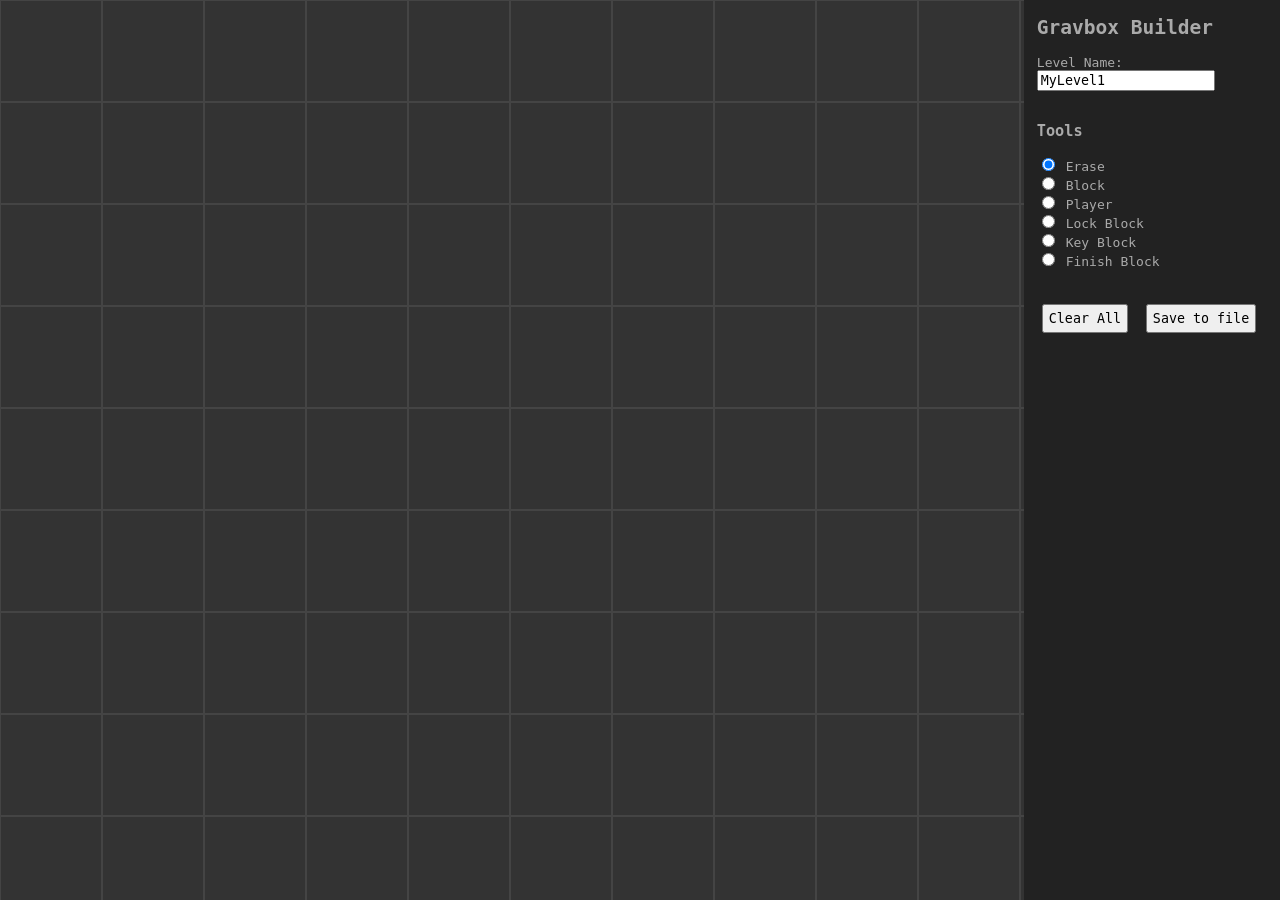
==== docs/index.html @ 9d20b8e9 "move html" ====
<html>
    <head>
        <style>
            * {
                font-family: monospace;
                image-rendering: pixelated;
            }
            #grid {
                display: grid;
                grid-template-columns: repeat(20, 1fr);
                grid-template-rows: repeat(20, 1fr);
                grid-column-gap: 0px;
                grid-row-gap: 0px;
                position: absolute;
                top: 0px;
                left: 0px;
                width: 80vw;
                height: 100vh;
                background-color: #222;
                overflow: scroll;
            }
            #controls {
                position: absolute;
                right: 0px;
                top: 0px;
                width: 19vw;
                height: 100vh;
                background-color: #222;
                color: #aaa;
                padding-left: 1vw;
            }
            .box {
                border: 0.5px solid #444;
                background-color: #333;
                width: 100px;
                height: 100px;
                color: #333;
                background-size: cover;
            }
            .box:hover {
                border: 0.5px solid #777;
            }
            p1 {
                width: auto;
                height: auto;
                background-color: white;
            }
            p1:hover {
                background: red;
                cursor: pointer;
            }
            button {
                padding: 5px;
                margin: 5px;
            }
        </style>
    </head>
    <body>
        <a id="downloadAnchorElem" style="display: none"></a>
        <div id="grid"></div>
        <div id="controls">
            <h2>Gravbox Builder</h2>
            <label for="name">Level Name:</label>
            <input
                value="MyLevel1"
                type="text"
                id="name"
                name="name"
            /><br /><br />
            <h3>Tools</h3>
            <input type="radio" id="clear" name="tool" value="clear" checked />
            <label for="clear">Erase</label><br />

            <input type="radio" id="block" name="tool" value="block" />
            <label for="block">Block</label><br />

            <input type="radio" id="player" name="tool" value="player" />
            <label for="player">Player</label><br />

            <input type="radio" id="lock" name="tool" value="lock" />
            <label for="lock">Lock Block</label><br />

            <input type="radio" id="key" name="tool" value="key" />
            <label for="key">Key Block</label><br />

            <input type="radio" id="finish" name="tool" value="finish" />
            <label for="finish">Finish Block</label><br />
            <br />
            <br />
            <button onclick="window.location.reload()">Clear All</button>
            <button onclick="downloadJson()">Save to file</button>
        </div>
        <script>
            var gridParent = document.getElementById("grid");
            for (let y = 1; y < 21; y++) {
                for (let x = 1; x < 21; x++) {
                    console.log(x, y);
                    gridParent.innerHTML += `<div data-id="none" data-x="${x}" data-y="${y}" data-content="none" onclick='fillBlock(this)' class='box'></div>`;
                }
            }

            function replaceID(e) {
                let newID = prompt("Enter an integer ID", "0");
                e.parentElement.setAttribute("data-id", newID);
                e.innerHTML = `<p1 onclick='replaceID(this)' >ID: ${newID}</p1>`;
            }

            function fillBlock(e) {
                let checkedValue = document.querySelector(
                    'input[name="tool"]:checked',
                ).value;
                if (checkedValue == "clear") {
                    e.style.backgroundImage = "none";
                    e.innerHTML = "";
                    e.setAttribute("data-content", "none");
                }

                if (e.getAttribute("data-content") == "none") {
                    if (checkedValue == "player") {
                        e.style.backgroundImage = "url('player.png')";
                        e.innerHTML = "";
                        e.setAttribute("data-content", "player");
                    }
                    if (checkedValue == "block") {
                        e.style.backgroundImage = "url('block.png')";
                        e.innerHTML = "";
                        e.setAttribute("data-content", "block");
                    }
                    if (checkedValue == "key") {
                        e.style.backgroundImage = "url('key.png')";
                        e.innerHTML =
                            "<p1 onclick='replaceID(this)' >ID: 0</p1>";
                        e.setAttribute("data-id", "0");
                        e.setAttribute("data-content", "key_block");
                    }
                    if (checkedValue == "lock") {
                        e.style.backgroundImage = "url('lock.png')";
                        e.innerHTML =
                            "<p1 onclick='replaceID(this)' >ID: 0</p1>";
                        e.setAttribute("data-id", "0");
                        e.setAttribute("data-content", "lock_block");
                    }
                    if (checkedValue == "finish") {
                        e.style.backgroundImage = "url('finish.png')";
                        e.innerHTML =
                            "<p1 onclick='replaceID(this)' >ID: 0</p1>";
                        e.setAttribute("data-id", "0");
                        e.setAttribute("data-content", "finish_block");
                    }
                }
            }
            function exportJson() {
                var boxes = document.getElementsByClassName("box");
                var outputJSON = {
                    name: document.getElementById("name").value,
                    contents: [],
                };
                for (var i = boxes.length - 1; i >= 0; i--) {
                    if (boxes[i].getAttribute("data-content") != "none") {
                        outputJSON.contents.push({
                            type: boxes[i].getAttribute("data-content"),
                            x: boxes[i].getAttribute("data-x"),
                            y: boxes[i].getAttribute("data-y"),
                            id: boxes[i].getAttribute("data-id"),
                        });
                    }
                }
                return outputJSON;
            }
            function downloadJson() {
                var content = exportJson();
                var dataStr =
                    "data:text/json;charset=utf-8," +
                    encodeURIComponent(JSON.stringify(content));

                var dlAnchorElem =
                    document.getElementById("downloadAnchorElem");

                dlAnchorElem.setAttribute("href", dataStr);
                dlAnchorElem.setAttribute(
                    "download",
                    `${document.getElementById("name").value}.json`,
                );
                dlAnchorElem.click();
            }
        </script>
    </body>
</html>
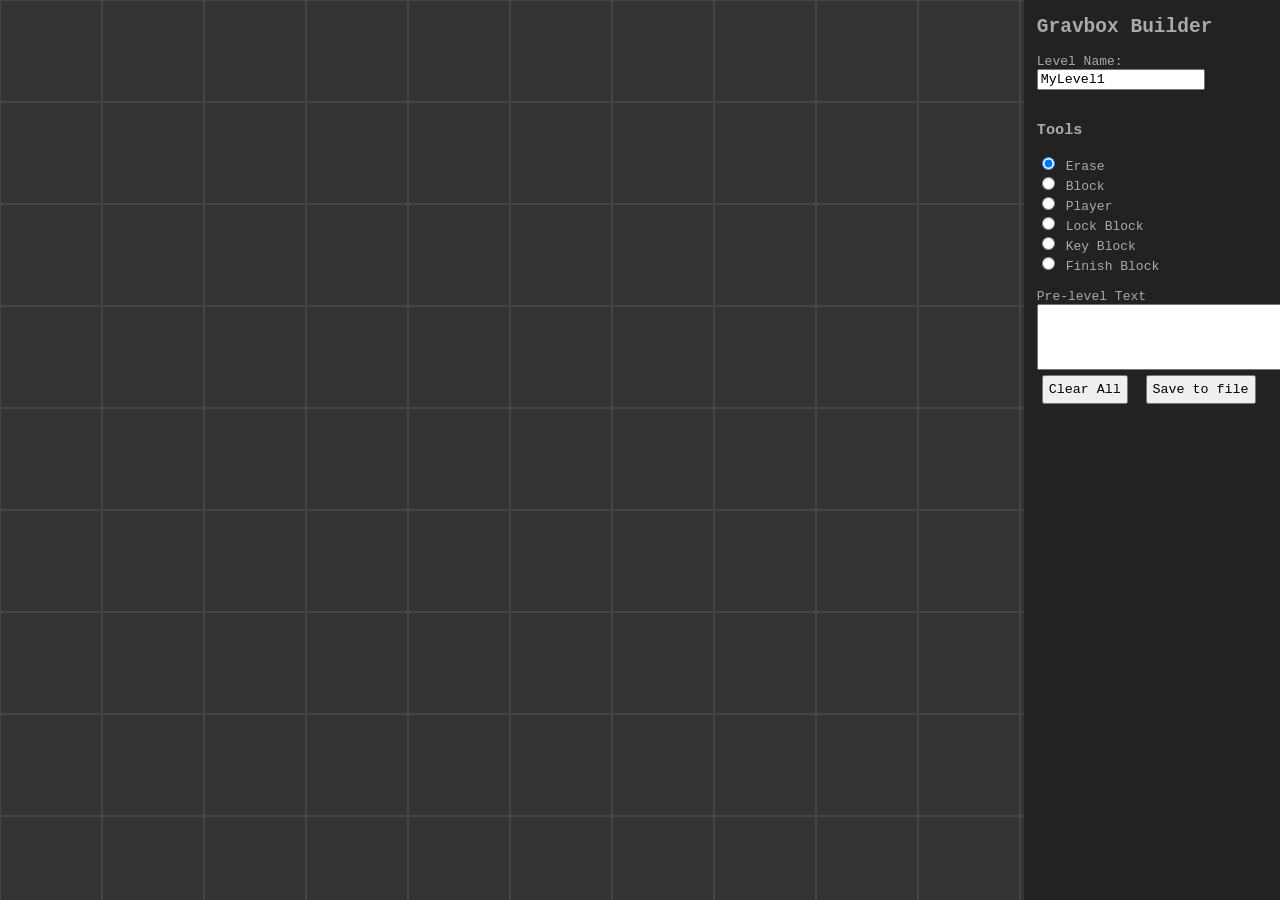
==== commit 03a8d406: "update level builder with pre-level text" ====
--- a/docs/index.html
+++ b/docs/index.html
@@ -86,6 +86,9 @@
             <input type="radio" id="finish" name="tool" value="finish" />
             <label for="finish">Finish Block</label><br />
             <br />
+            <label for="starttext">Pre-level Text</label><br />
+            <textarea id="starttext" name="starttext" rows="4" cols="30"></textarea>
+
             <br />
             <button onclick="window.location.reload()">Clear All</button>
             <button onclick="downloadJson()">Save to file</button>
@@ -154,6 +157,7 @@
                 var outputJSON = {
                     name: document.getElementById("name").value,
                     contents: [],
+                    openingText: document.getElementById("starttext").value
                 };
                 for (var i = boxes.length - 1; i >= 0; i--) {
                     if (boxes[i].getAttribute("data-content") != "none") {
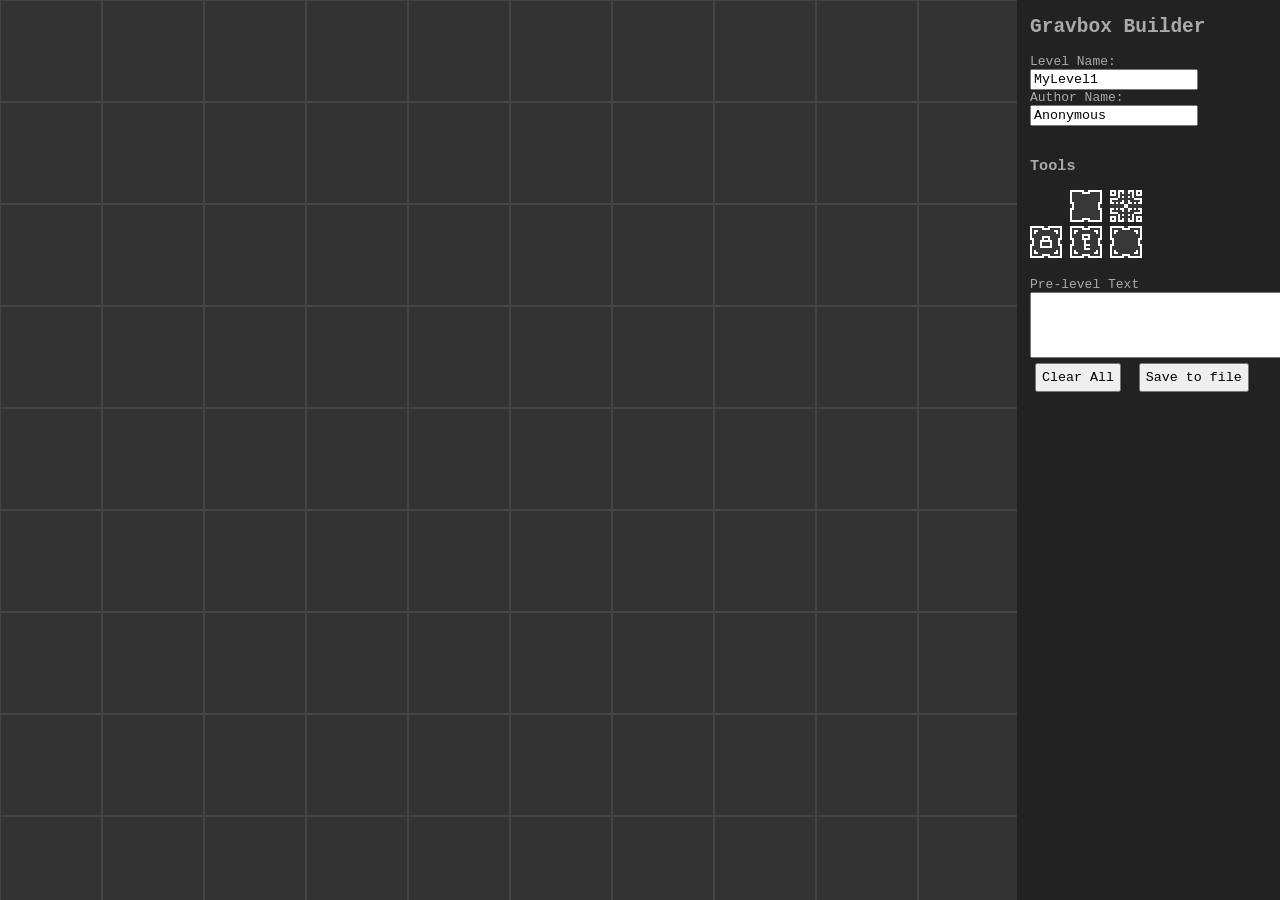
==== commit 907f0b20: "move some assets, work on shaders etc" ====
--- a/docs/index.html
+++ b/docs/index.html
@@ -1,59 +1,8 @@
 <html>
     <head>
-        <style>
-            * {
-                font-family: monospace;
-                image-rendering: pixelated;
-            }
-            #grid {
-                display: grid;
-                grid-template-columns: repeat(20, 1fr);
-                grid-template-rows: repeat(20, 1fr);
-                grid-column-gap: 0px;
-                grid-row-gap: 0px;
-                position: absolute;
-                top: 0px;
-                left: 0px;
-                width: 80vw;
-                height: 100vh;
-                background-color: #222;
-                overflow: scroll;
-            }
-            #controls {
-                position: absolute;
-                right: 0px;
-                top: 0px;
-                width: 19vw;
-                height: 100vh;
-                background-color: #222;
-                color: #aaa;
-                padding-left: 1vw;
-            }
-            .box {
-                border: 0.5px solid #444;
-                background-color: #333;
-                width: 100px;
-                height: 100px;
-                color: #333;
-                background-size: cover;
-            }
-            .box:hover {
-                border: 0.5px solid #777;
-            }
-            p1 {
-                width: auto;
-                height: auto;
-                background-color: white;
-            }
-            p1:hover {
-                background: red;
-                cursor: pointer;
-            }
-            button {
-                padding: 5px;
-                margin: 5px;
-            }
-        </style>
+        <title>Gravbox Builder</title>
+        <link rel="stylesheet" href="css/main.css" />
+        <link rel="icon" type="image/png" href="img/player.png" />
     </head>
     <body>
         <a id="downloadAnchorElem" style="display: none"></a>
@@ -61,132 +10,67 @@
         <div id="controls">
             <h2>Gravbox Builder</h2>
             <label for="name">Level Name:</label>
-            <input
-                value="MyLevel1"
-                type="text"
-                id="name"
-                name="name"
-            /><br /><br />
+            <input value="MyLevel1" type="text" id="name" name="name" />
+            <br />
+            <label for="author">Author Name:</label>
+            <input value="Anonymous" type="text" id="author" name="author" />
+            <br /><br />
+
             <h3>Tools</h3>
-            <input type="radio" id="clear" name="tool" value="clear" checked />
-            <label for="clear">Erase</label><br />
 
-            <input type="radio" id="block" name="tool" value="block" />
-            <label for="block">Block</label><br />
+            <label for="clear">
+                <input
+                    type="radio"
+                    id="clear"
+                    name="tool"
+                    value="clear"
+                    checked
+                />
+                <img style="opacity: 0" src="img/block.png" />
+            </label>
 
-            <input type="radio" id="player" name="tool" value="player" />
-            <label for="player">Player</label><br />
+            <label for="block">
+                <input type="radio" id="block" name="tool" value="block" />
+                <img src="img/block.png" />
+            </label>
 
-            <input type="radio" id="lock" name="tool" value="lock" />
-            <label for="lock">Lock Block</label><br />
+            <label for="player">
+                <input type="radio" id="player" name="tool" value="player" />
+                <img src="img/player.png" />
+            </label>
 
-            <input type="radio" id="key" name="tool" value="key" />
-            <label for="key">Key Block</label><br />
+            <br />
 
-            <input type="radio" id="finish" name="tool" value="finish" />
-            <label for="finish">Finish Block</label><br />
+            <label for="lock">
+                <input type="radio" id="lock" name="tool" value="lock" />
+                <img src="img/lock.png" />
+            </label>
+
+            <label for="key">
+                <input type="radio" id="key" name="tool" value="key" />
+                <img src="img/key.png" />
+            </label>
+
+            <label for="finish">
+                <input type="radio" id="finish" name="tool" value="finish" />
+                <img src="img/finish.png" />
+            </label>
+
             <br />
+            <br />
+
             <label for="starttext">Pre-level Text</label><br />
-            <textarea id="starttext" name="starttext" rows="4" cols="30"></textarea>
+            <textarea
+                id="starttext"
+                name="starttext"
+                rows="4"
+                cols="30"
+            ></textarea>
 
             <br />
             <button onclick="window.location.reload()">Clear All</button>
             <button onclick="downloadJson()">Save to file</button>
         </div>
-        <script>
-            var gridParent = document.getElementById("grid");
-            for (let y = 1; y < 21; y++) {
-                for (let x = 1; x < 21; x++) {
-                    console.log(x, y);
-                    gridParent.innerHTML += `<div data-id="none" data-x="${x}" data-y="${y}" data-content="none" onclick='fillBlock(this)' class='box'></div>`;
-                }
-            }
-
-            function replaceID(e) {
-                let newID = prompt("Enter an integer ID", "0");
-                e.parentElement.setAttribute("data-id", newID);
-                e.innerHTML = `<p1 onclick='replaceID(this)' >ID: ${newID}</p1>`;
-            }
-
-            function fillBlock(e) {
-                let checkedValue = document.querySelector(
-                    'input[name="tool"]:checked',
-                ).value;
-                if (checkedValue == "clear") {
-                    e.style.backgroundImage = "none";
-                    e.innerHTML = "";
-                    e.setAttribute("data-content", "none");
-                }
-
-                if (e.getAttribute("data-content") == "none") {
-                    if (checkedValue == "player") {
-                        e.style.backgroundImage = "url('player.png')";
-                        e.innerHTML = "";
-                        e.setAttribute("data-content", "player");
-                    }
-                    if (checkedValue == "block") {
-                        e.style.backgroundImage = "url('block.png')";
-                        e.innerHTML = "";
-                        e.setAttribute("data-content", "block");
-                    }
-                    if (checkedValue == "key") {
-                        e.style.backgroundImage = "url('key.png')";
-                        e.innerHTML =
-                            "<p1 onclick='replaceID(this)' >ID: 0</p1>";
-                        e.setAttribute("data-id", "0");
-                        e.setAttribute("data-content", "key_block");
-                    }
-                    if (checkedValue == "lock") {
-                        e.style.backgroundImage = "url('lock.png')";
-                        e.innerHTML =
-                            "<p1 onclick='replaceID(this)' >ID: 0</p1>";
-                        e.setAttribute("data-id", "0");
-                        e.setAttribute("data-content", "lock_block");
-                    }
-                    if (checkedValue == "finish") {
-                        e.style.backgroundImage = "url('finish.png')";
-                        e.innerHTML =
-                            "<p1 onclick='replaceID(this)' >ID: 0</p1>";
-                        e.setAttribute("data-id", "0");
-                        e.setAttribute("data-content", "finish_block");
-                    }
-                }
-            }
-            function exportJson() {
-                var boxes = document.getElementsByClassName("box");
-                var outputJSON = {
-                    name: document.getElementById("name").value,
-                    contents: [],
-                    openingText: document.getElementById("starttext").value
-                };
-                for (var i = boxes.length - 1; i >= 0; i--) {
-                    if (boxes[i].getAttribute("data-content") != "none") {
-                        outputJSON.contents.push({
-                            type: boxes[i].getAttribute("data-content"),
-                            x: boxes[i].getAttribute("data-x"),
-                            y: boxes[i].getAttribute("data-y"),
-                            id: boxes[i].getAttribute("data-id"),
-                        });
-                    }
-                }
-                return outputJSON;
-            }
-            function downloadJson() {
-                var content = exportJson();
-                var dataStr =
-                    "data:text/json;charset=utf-8," +
-                    encodeURIComponent(JSON.stringify(content));
-
-                var dlAnchorElem =
-                    document.getElementById("downloadAnchorElem");
-
-                dlAnchorElem.setAttribute("href", dataStr);
-                dlAnchorElem.setAttribute(
-                    "download",
-                    `${document.getElementById("name").value}.json`,
-                );
-                dlAnchorElem.click();
-            }
-        </script>
+        <script src="js/main.js"></script>
     </body>
 </html>
--- a/docs/css/main.css
+++ b/docs/css/main.css
@@ -0,0 +1,74 @@
+* {
+    font-family: monospace;
+    image-rendering: pixelated;
+}
+#grid {
+    display: grid;
+    grid-template-columns: repeat(20, 1fr);
+    grid-template-rows: repeat(20, 1fr);
+    grid-column-gap: 0px;
+    grid-row-gap: 0px;
+    position: absolute;
+    top: 0px;
+    left: 0px;
+    width: 80vw;
+    max-width: calc(99vw - 250px);
+    height: 100vh;
+    background-color: #222;
+    overflow: scroll;
+}
+#controls {
+    position: absolute;
+    right: 0px;
+    top: 0px;
+    width: 19vw;
+    min-width: 250px;
+    height: 100vh;
+    background-color: #222;
+    color: #aaa;
+    padding-left: 1vw;
+}
+.box {
+    border: 0.5px solid #444;
+    background-color: #333;
+    width: 100px;
+    height: 100px;
+    color: #333;
+    background-size: cover;
+}
+.box:hover {
+    border: 0.5px solid #777;
+}
+p1 {
+    width: auto;
+    height: auto;
+    background-color: white;
+}
+p1:hover {
+    background: red;
+    cursor: pointer;
+}
+button {
+    padding: 5px;
+    margin: 5px;
+}
+/* HIDE RADIO */
+[type="radio"] {
+    position: absolute;
+    opacity: 0;
+    width: 0;
+    height: 0;
+}
+
+/* IMAGE STYLES */
+[type="radio"] + img {
+    cursor: pointer;
+    width: 32px;
+    height: 32px;
+    background-color: rgba(255, 255, 255, 0.1);
+}
+
+/* CHECKED STYLES */
+[type="radio"]:checked + img {
+    outline: 2px solid #f00;
+}
